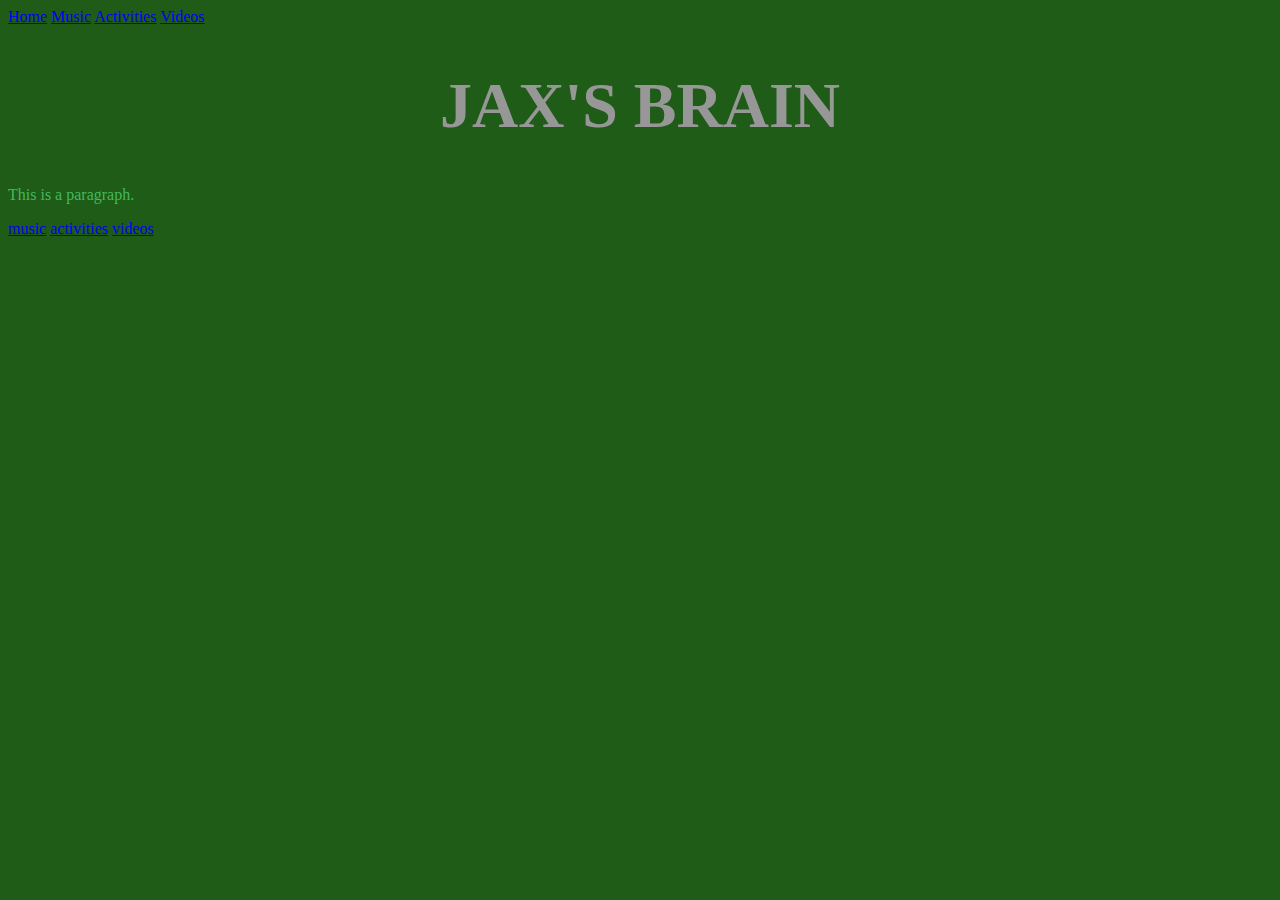
==== index.html @ 234cb3ba "top nav" ====
<!DOCTYPE html>
<head>
<title>Waxon Webscite</title>
<link rel="stylesheet" href = "colors.css">
</head>
<div class="topnav">
    <a class="active" href="#home">Home</a>
    <a href="#page1">Music</a>
    <a href="#page2">Activities</a>
    <a href="#page3">Videos</a>
  </div>

<body>
    <!-- Start of the body of the webscite -->
<h1 style = "text-align: center"> JAX'S BRAIN</h1>
<p>This is a paragraph.</p>
<a href = "page2.html">music</a>
<a href = "page3.html">activities</a>
<a href = "page4.html">videos</a>


</body>
---- colors.css ----
body {
    background-color: rgb(30, 92, 23);
  }
  h1 {
    color: rgb(151, 151, 151);
    font-family: verdana;
    font-size: 400%;
  }
  p {
    color: rgb(66, 184, 95);
  }
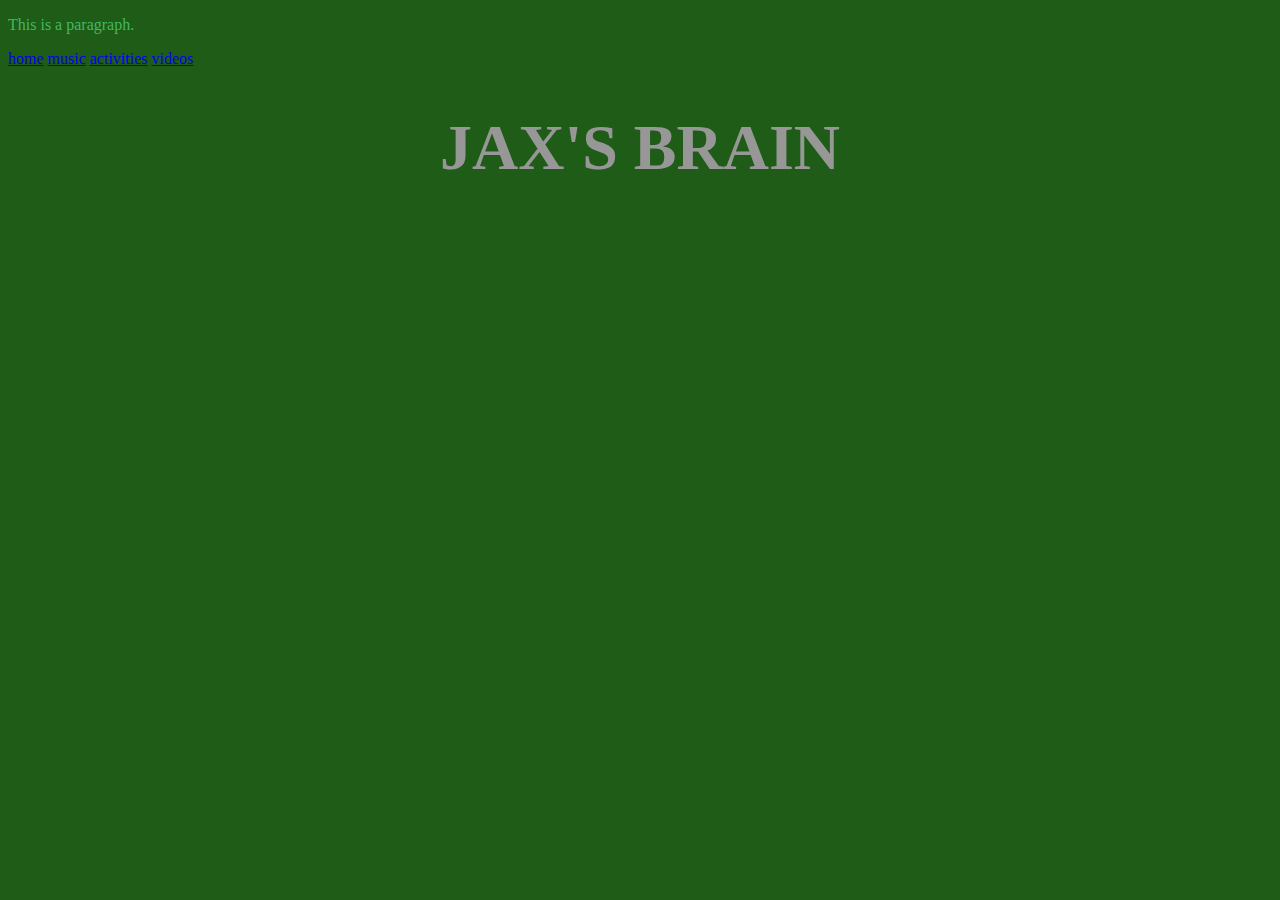
==== commit 9304fe85: "ngl I didn't add much" ====
--- a/index.html
+++ b/index.html
@@ -1,22 +1,24 @@
 <!DOCTYPE html>
 <head>
 <title>Waxon Webscite</title>
+<p>This is a paragraph.</p>
+<a href = "index.html">home</a>
+<a href = "page2.html">music</a>
+<a href = "page3.html">activities</a>
+<a href = "page4.html">videos</a>
 <link rel="stylesheet" href = "colors.css">
 </head>
-<div class="topnav">
+<!-- <div class="topnav">
     <a class="active" href="#home">Home</a>
     <a href="#page1">Music</a>
     <a href="#page2">Activities</a>
     <a href="#page3">Videos</a>
-  </div>
+  </div> -->
 
 <body>
     <!-- Start of the body of the webscite -->
 <h1 style = "text-align: center"> JAX'S BRAIN</h1>
-<p>This is a paragraph.</p>
-<a href = "page2.html">music</a>
-<a href = "page3.html">activities</a>
-<a href = "page4.html">videos</a>
+
 
 
 </body>